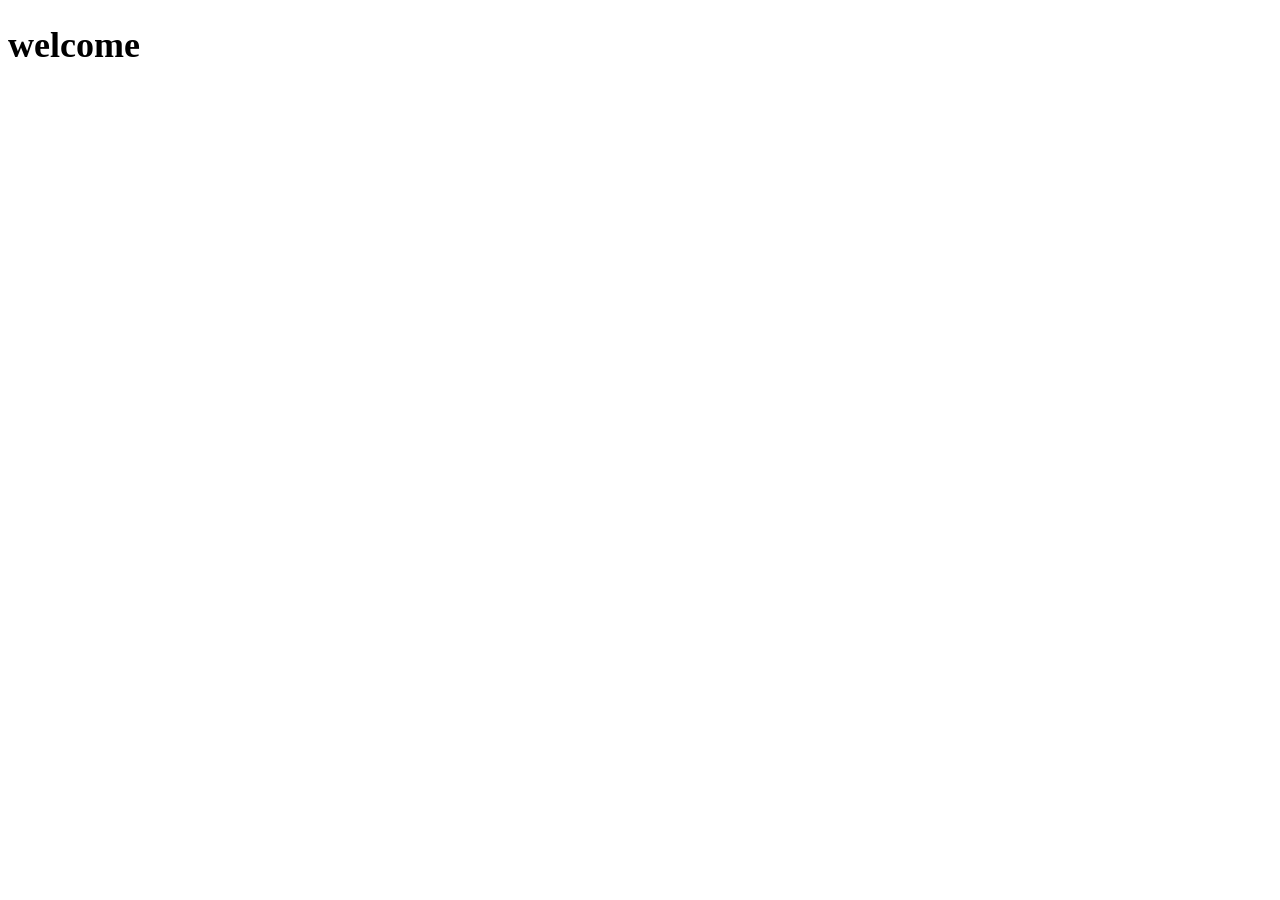
==== index.html @ 2febe551 "23 : connect css file" ====
<!DOCTYPE html>
<html lang="en">
<head>
    <meta charset="UTF-8">
    <meta name="viewport" content="width=device-width, initial-scale=1.0">
    <title>Document</title>
    <link rel="stylesheet" href="style.css">
</head>
<body>
    <h1>welcome</h1>
</body>
</html>
---- style.css ----
body{
    font-size: 18px;
}
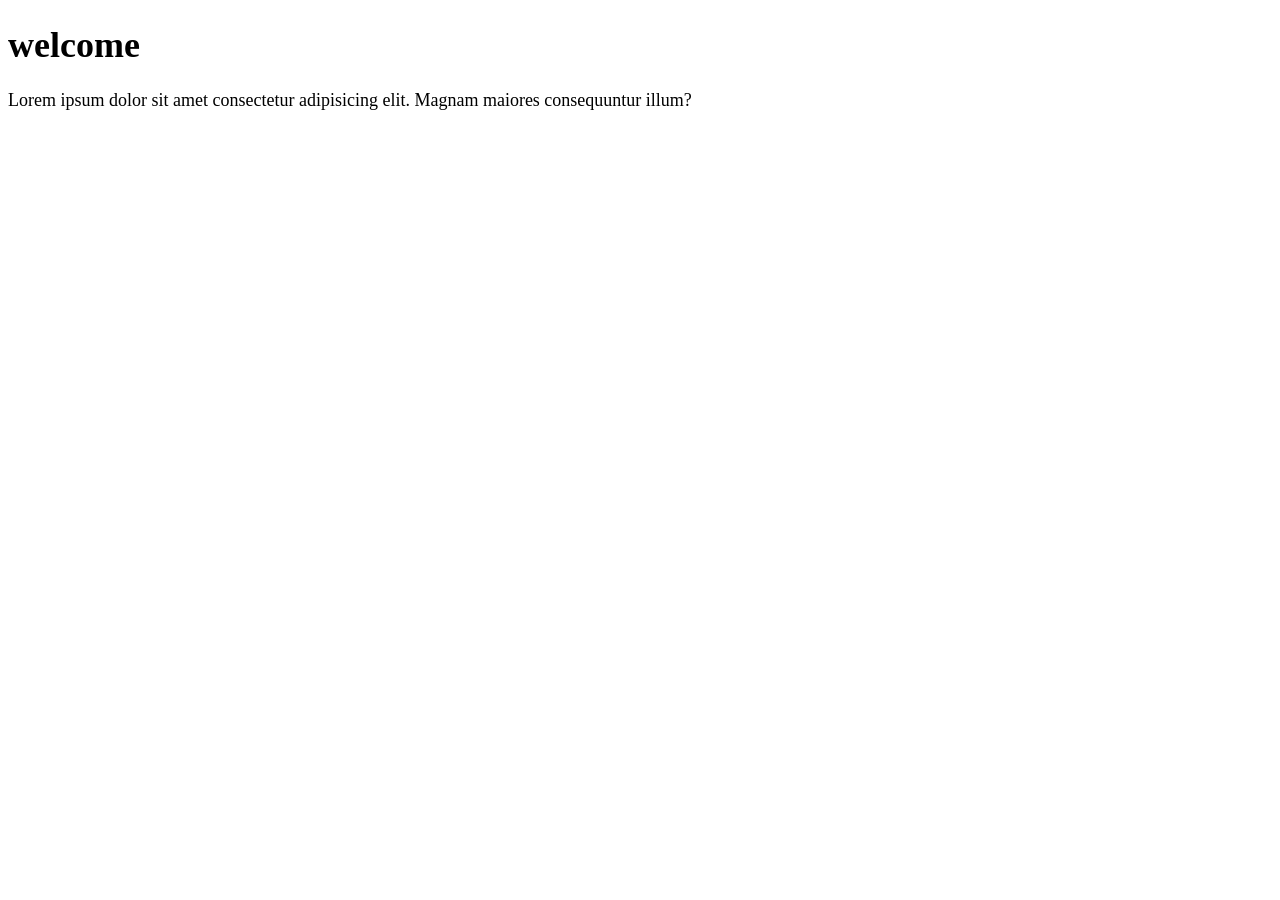
==== commit b4775e9f: "43 : add paragraph" ====
--- a/index.html
+++ b/index.html
@@ -8,5 +8,7 @@
 </head>
 <body>
     <h1>welcome</h1>
+    <p>Lorem ipsum dolor sit amet consectetur adipisicing elit. Magnam maiores consequuntur illum?</p>
+    <script src="app.js"></script>
 </body>
 </html>
--- a/style.css
+++ b/style.css
@@ -1,3 +1,4 @@
 body{
     font-size: 18px;
+    color : black;background-color: white;
 }
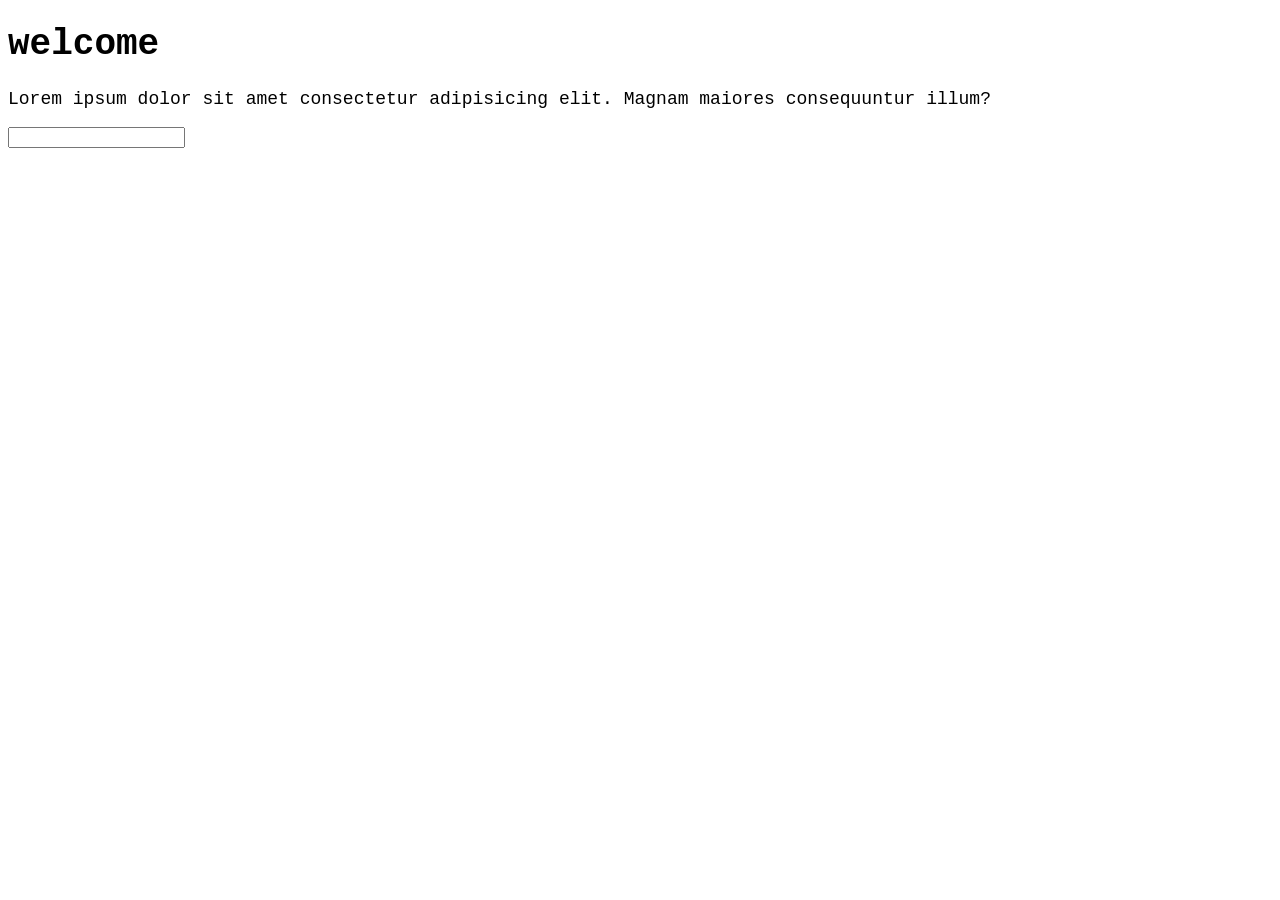
==== commit 61fd8d41: "53 : add input" ====
--- a/index.html
+++ b/index.html
@@ -9,6 +9,7 @@
 <body>
     <h1>welcome</h1>
     <p>Lorem ipsum dolor sit amet consectetur adipisicing elit. Magnam maiores consequuntur illum?</p>
+    <input type="text">
     <script src="app.js"></script>
 </body>
 </html>
--- a/style.css
+++ b/style.css
@@ -1,4 +1,7 @@
 body{
     font-size: 18px;
-    color : black;background-color: white;
+    color : black
+    ;background-color: white;
+    font-family: 'Courier New', Courier, monospace;
+
 }
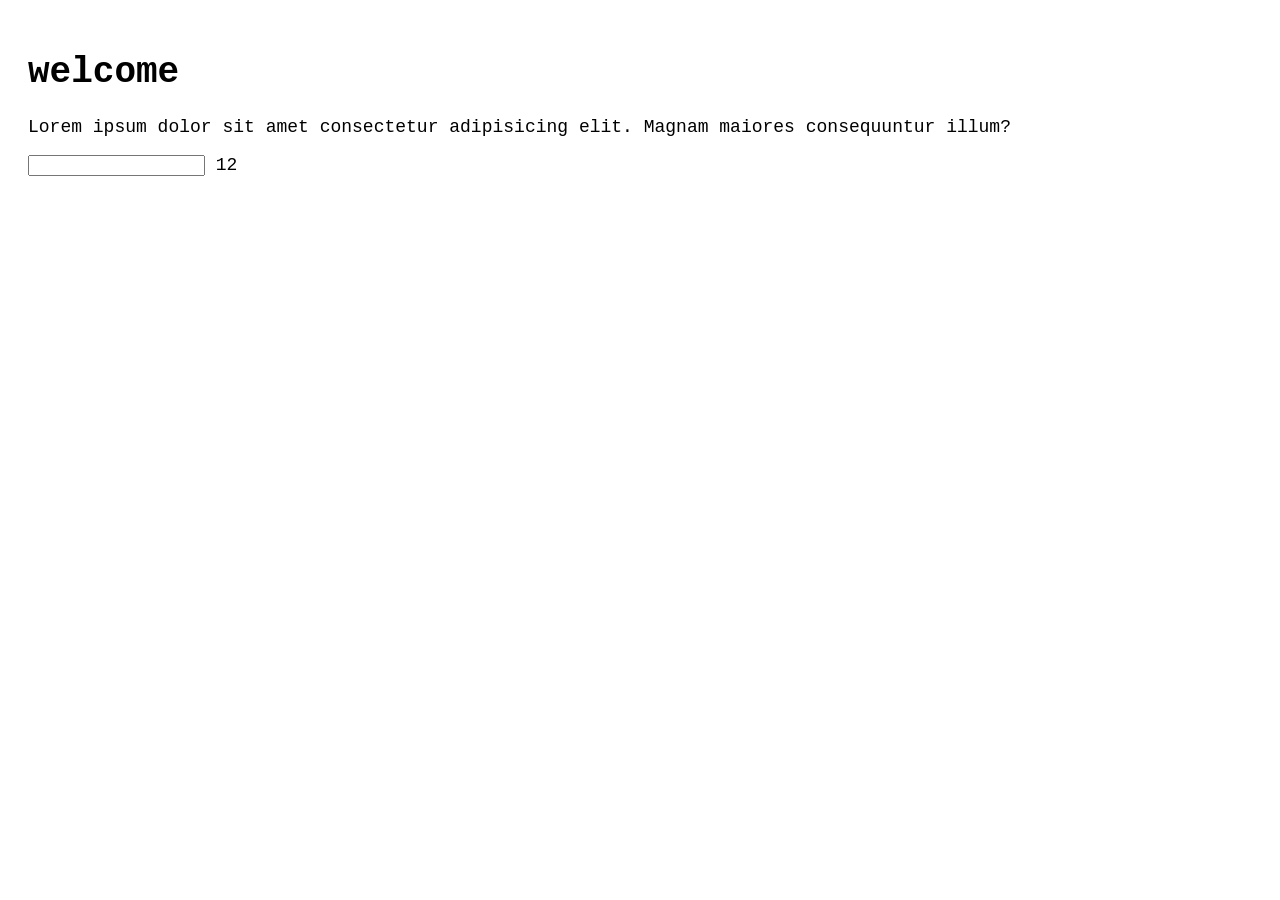
==== commit a38dbe52: "63 :   add span tag" ====
--- a/index.html
+++ b/index.html
@@ -10,6 +10,8 @@
     <h1>welcome</h1>
     <p>Lorem ipsum dolor sit amet consectetur adipisicing elit. Magnam maiores consequuntur illum?</p>
     <input type="text">
+
+    <span>12</span>
     <script src="app.js"></script>
 </body>
 </html>
--- a/style.css
+++ b/style.css
@@ -3,5 +3,6 @@
     color : black
     ;background-color: white;
     font-family: 'Courier New', Courier, monospace;
+    padding: 20px;
 
 }
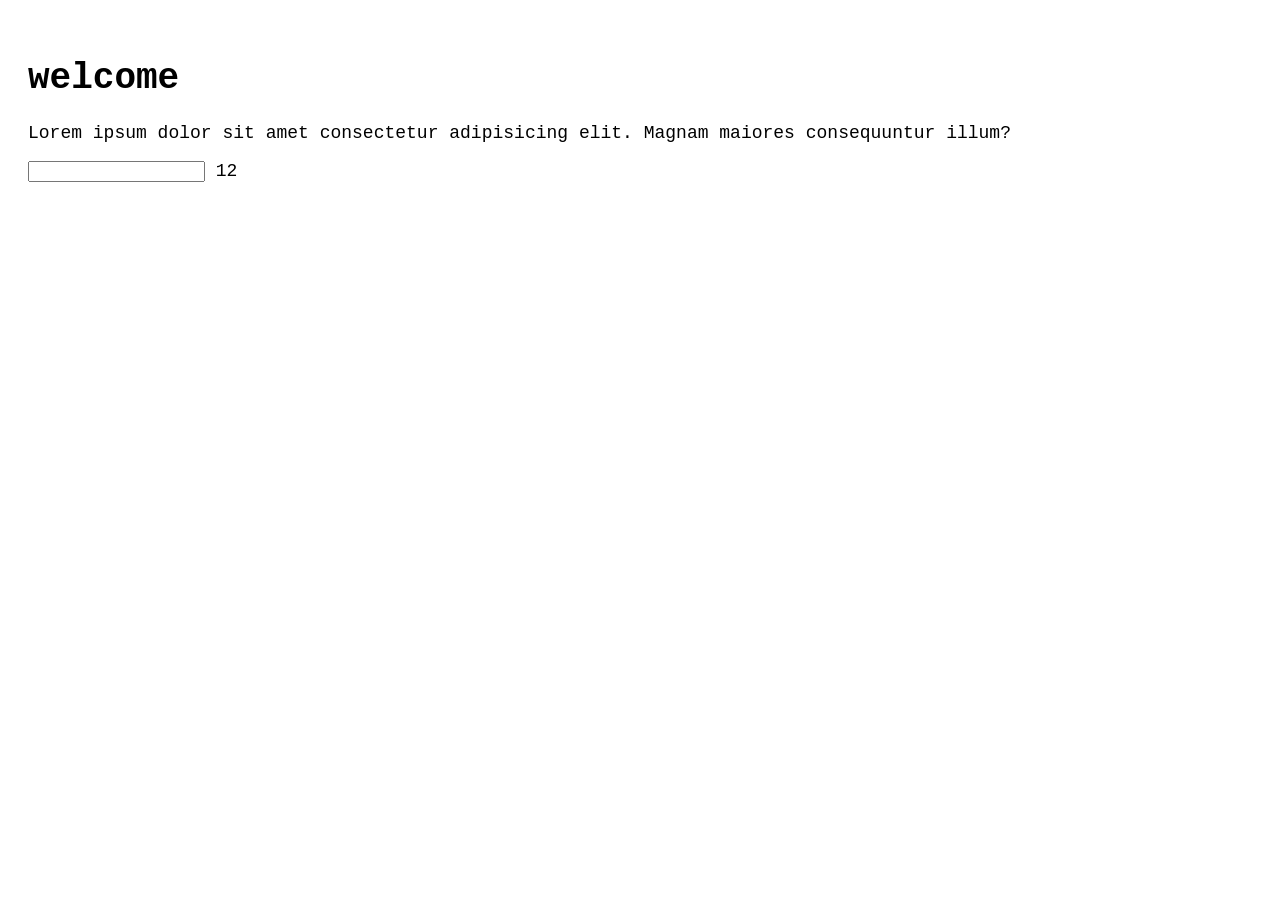
==== commit 8f5dacd5: "73 :  add div tag" ====
--- a/index.html
+++ b/index.html
@@ -12,6 +12,10 @@
     <input type="text">
 
     <span>12</span>
+
+    <div>
+        
+    </div>
     <script src="app.js"></script>
 </body>
 </html>
--- a/style.css
+++ b/style.css
@@ -4,5 +4,9 @@
     ;background-color: white;
     font-family: 'Courier New', Courier, monospace;
     padding: 20px;
+    
 
+}
+h1{
+    margin-top: 30px;
 }
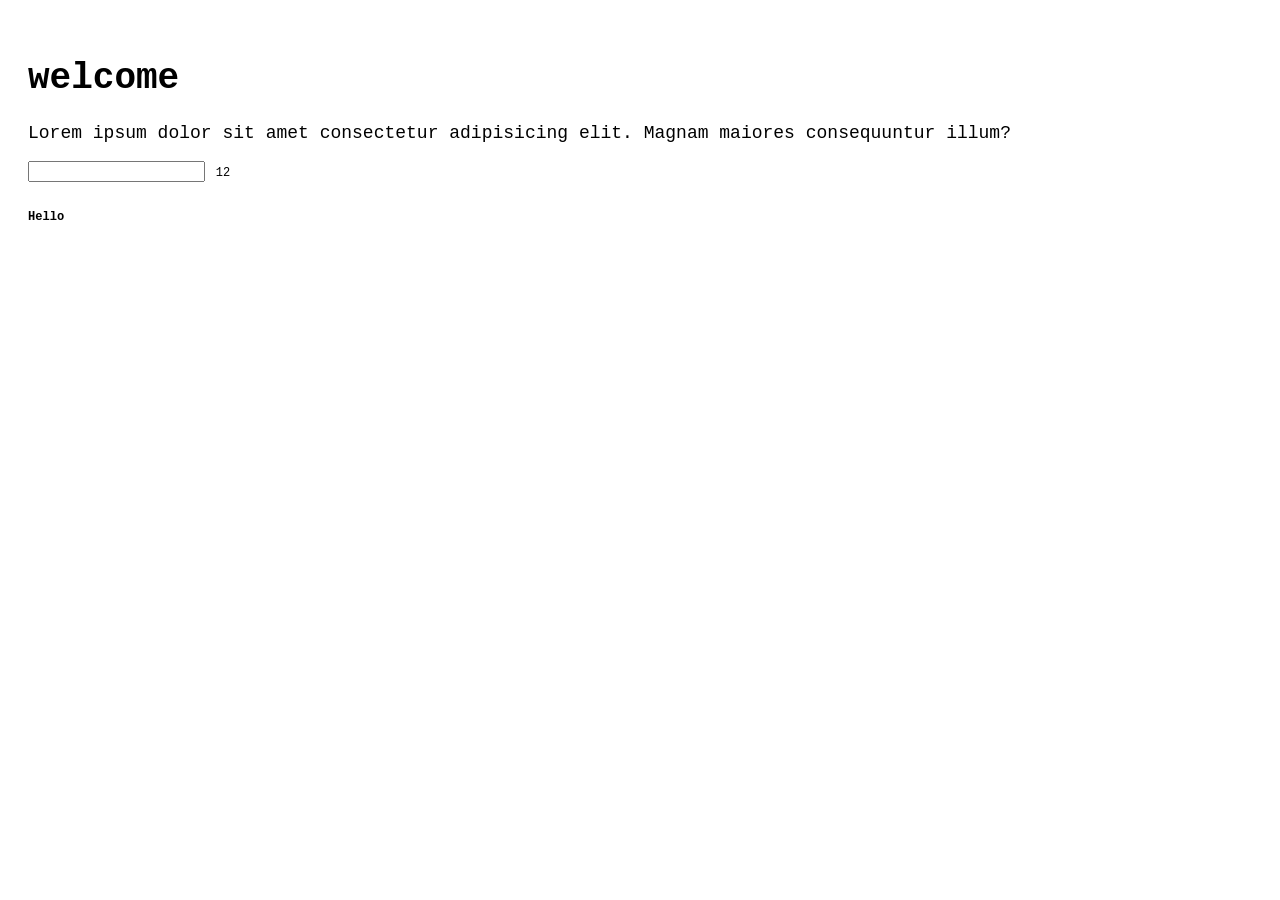
==== commit 3540f647: "83 : add h6 tag" ====
--- a/index.html
+++ b/index.html
@@ -16,6 +16,8 @@
     <div>
         
     </div>
+
+    <h6>Hello</h6>
     <script src="app.js"></script>
 </body>
 </html>
--- a/style.css
+++ b/style.css
@@ -9,4 +9,8 @@
 }
 h1{
     margin-top: 30px;
+}
+
+span {
+    font-size: 12px;
 }
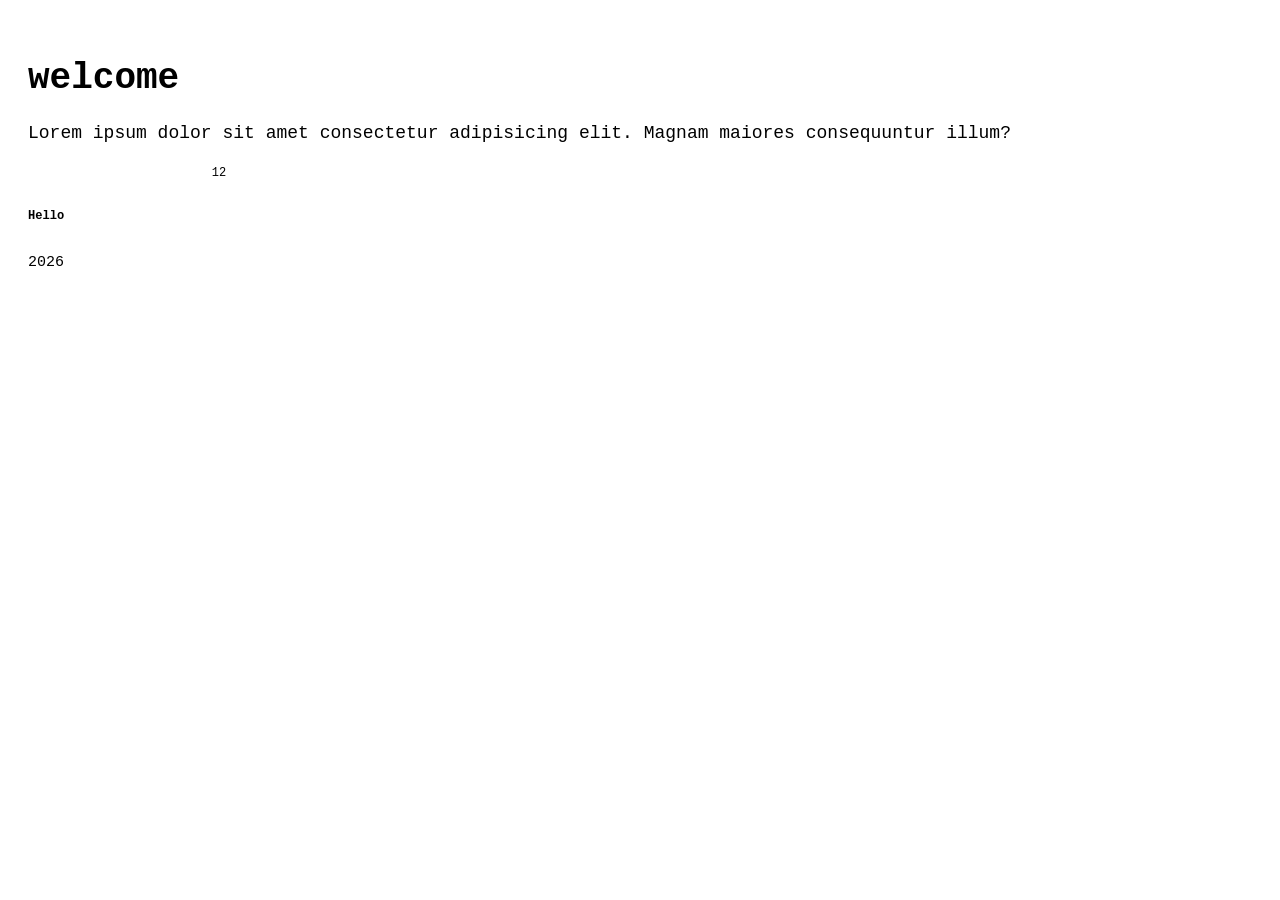
==== commit 82f6ed12: "83 : add small tag" ====
--- a/index.html
+++ b/index.html
@@ -18,6 +18,8 @@
     </div>
 
     <h6>Hello</h6>
+
+    <small>2026</small>
     <script src="app.js"></script>
 </body>
 </html>
--- a/style.css
+++ b/style.css
@@ -13,4 +13,8 @@
 
 span {
     font-size: 12px;
+}
+
+input {
+    border: none;
 }
